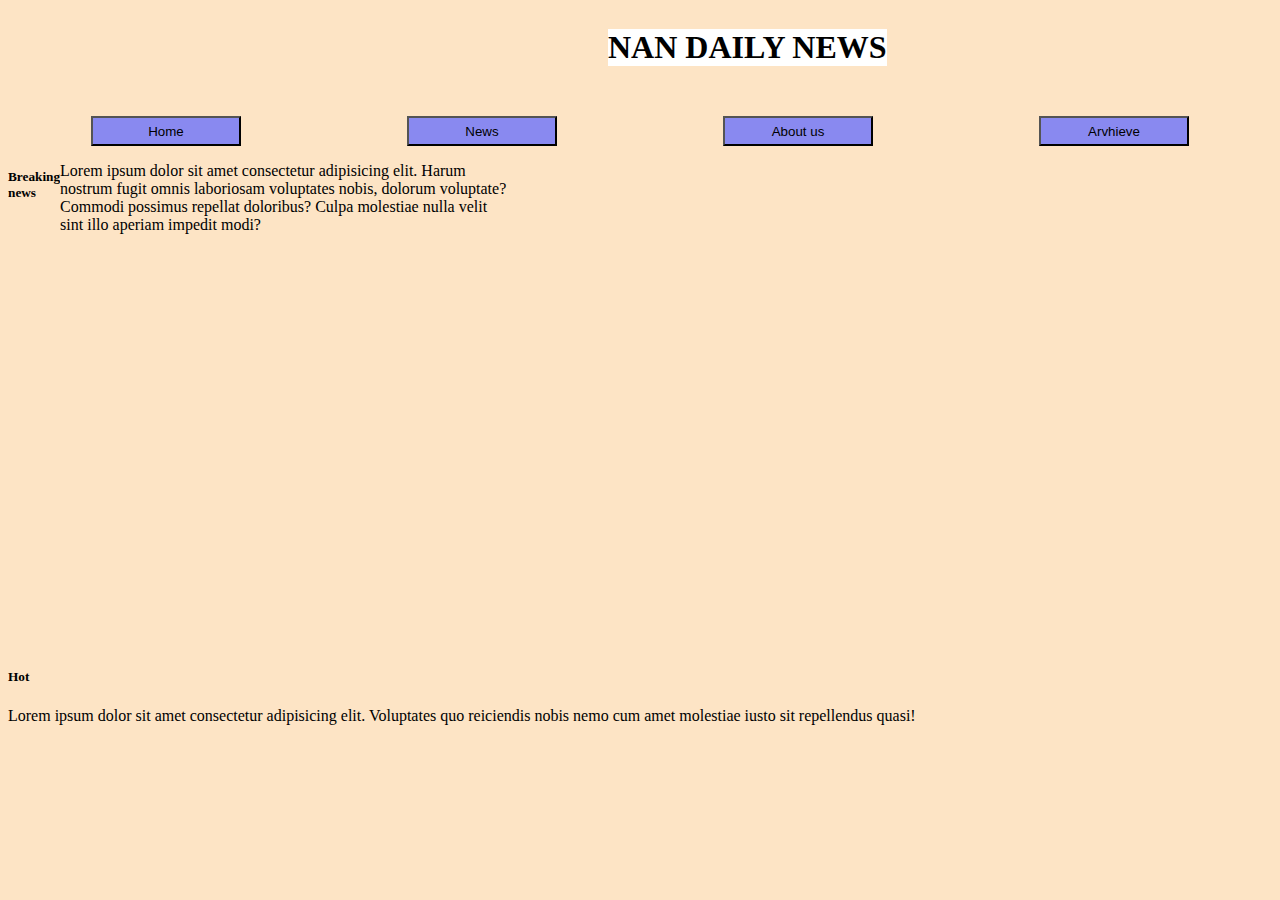
==== Magazine website/index.html @ 6f12e6bc "Add Magazine website" ====
<!DOCTYPE html>
<html lang="en">
<head>
    <meta charset="UTF-8">
    <meta name="viewport" content="width=device-width, initial-scale=1.0">
    <title>Home</title>
    <link rel="stylesheet" href="style.css">
</head>
<body>
    <h1>NAN DAILY NEWS</h1>

    <div class="nav-container">
        <button class="nav home">Home</button>
        <button class="nav news">News</button>
        <button class="nav about">About us</button>
        <button class="nav arch">Arvhieve</button>
    </div>

    <div class="content">
        <div class="breaking">
            <h5>Breaking news</h5>
            <p>Lorem ipsum dolor sit amet consectetur adipisicing elit. Harum nostrum fugit omnis laboriosam voluptates nobis, dolorum voluptate? Commodi possimus 
                repellat doloribus? Culpa molestiae nulla velit sint illo aperiam impedit modi?</p>
        </div>

        <div class="trending">
            <h5>Hot</h5>
            <p>Lorem ipsum dolor sit amet consectetur adipisicing elit. 
                Voluptates quo reiciendis nobis nemo cum amet molestiae iusto sit repellendus quasi!</p>
        </div>
    </div>


</body>
</html>
---- Magazine website/style.css ----
*{
    background-color: rgb(253, 228, 197);
}


h1{
    display: inline-block;
    margin-left: 600px;
    margin-bottom: 50px;
    height:auto;
    width:auto;

    background-color: white;

}
button{
    display: inline-block;
    background-color: rgb(137, 137, 240);
    height: 30px;
    width:150px;
    
}

.nav-container {

    display: flex;
    justify-content: space-around;
}

.breaking{
    display: flex;
    align-self: flex-end;
    height:500px;
    width:500px;
}
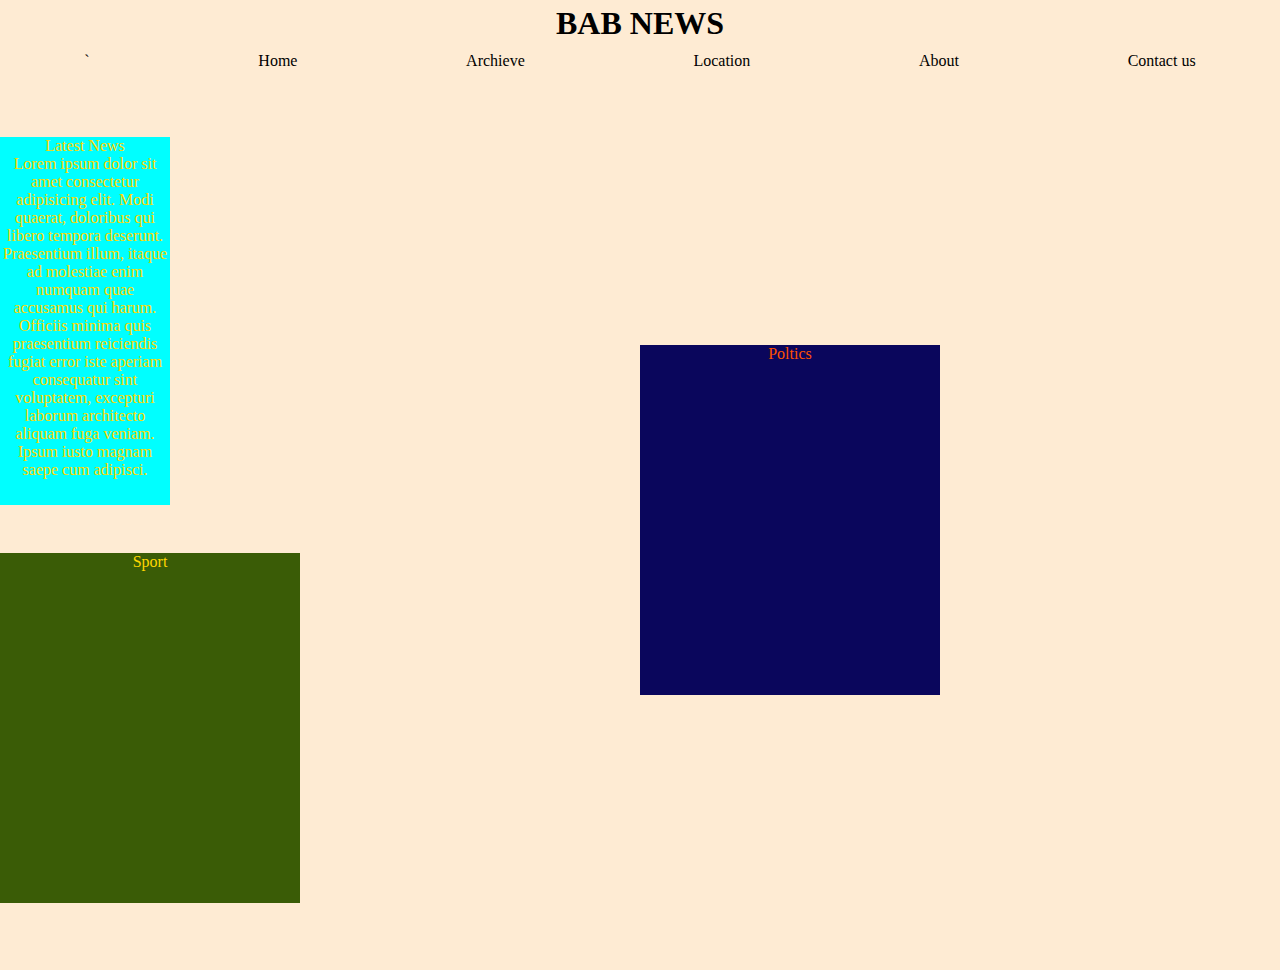
==== commit 12632650: "Add Magazine website" ====
--- a/Magazine website/index.html
+++ b/Magazine website/index.html
@@ -5,31 +5,34 @@
     <meta name="viewport" content="width=device-width, initial-scale=1.0">
     <title>Home</title>
     <link rel="stylesheet" href="style.css">
+    <style>
+        h1{
+            text-align: center;
+            margin:5px;
+            margin-bottom: 10px;
+        }
+        .navcont{
+            display:flex;
+            justify-content: space-around;
+        }
+    </style>
 </head>
 <body>
-    <h1>NAN DAILY NEWS</h1>
-
-    <div class="nav-container">
-        <button class="nav home">Home</button>
-        <button class="nav news">News</button>
-        <button class="nav about">About us</button>
-        <button class="nav arch">Arvhieve</button>
+    <h1>BAB NEWS</h1>
+    <div class="navcont">
+        `<div>Home</div>
+        <div>Archieve</div>
+        <div>Location</div>
+        <div>About</div>
+        <div>Contact us</div>
     </div>
-
-    <div class="content">
-        <div class="breaking">
-            <h5>Breaking news</h5>
-            <p>Lorem ipsum dolor sit amet consectetur adipisicing elit. Harum nostrum fugit omnis laboriosam voluptates nobis, dolorum voluptate? Commodi possimus 
-                repellat doloribus? Culpa molestiae nulla velit sint illo aperiam impedit modi?</p>
+    <div class="container">
+        <div class="latest">Latest News
+            <p class="latest">Lorem ipsum dolor sit amet consectetur adipisicing elit. Modi quaerat, doloribus qui libero tempora deserunt. Praesentium illum, itaque ad molestiae enim numquam quae accusamus qui harum. Officiis minima quis praesentium reiciendis fugiat error iste aperiam consequatur sint voluptatem, excepturi laborum 
+                architecto aliquam fuga veniam. Ipsum iusto magnam saepe cum adipisci.</p>
         </div>
-
-        <div class="trending">
-            <h5>Hot</h5>
-            <p>Lorem ipsum dolor sit amet consectetur adipisicing elit. 
-                Voluptates quo reiciendis nobis nemo cum amet molestiae iusto sit repellendus quasi!</p>
-        </div>
+        <div class="sport">Sport</div>
+        <div class="politics">Poltics</div>
     </div>
-
-
 </body>
 </html>--- a/Magazine website/style.css
+++ b/Magazine website/style.css
@@ -1,35 +1,56 @@
 *{
-    background-color: rgb(253, 228, 197);
+    background-color: rgb(254, 235, 211);
+    margin:0;
 }
 
 
-h1{
-    display: inline-block;
-    margin-left: 600px;
-    margin-bottom: 50px;
-    height:auto;
-    width:auto;
 
-    background-color: white;
+.container{
+    display:flex;
+    height: 100vh;
+    flex-direction:column;
+    flex-wrap:wrap;
+    justify-content: space-evenly;
+}
+
+.latest{
+    height: 350px;
+    width:170px;
+    background-color: aqua;
+    color:gold;
+    text-align: center;
+    
+    
 
 }
-button{
-    display: inline-block;
-    background-color: rgb(137, 137, 240);
-    height: 30px;
-    width:150px;
+
+/*
+.footer{
+    height:30px;
+    width:100%;
+    background-color: rgb(46, 46, 92);
+    text-align: center;
+    padding:5px;
+    margin:5px;
+}
+
+        <div class="footer">made by eureka teklemariam@2024</div>
+
+*/
+.sport{
+    height: 350px;
+    width:300px;
+    background-color: rgb(58, 92, 6);
+    color:gold;
+    text-align: center;
     
 }
 
-.nav-container {
-
-    display: flex;
-    justify-content: space-around;
+.politics{
+    height: 350px;
+    width:300px;
+    background-color: rgb(10, 6, 92);
+    color:rgb(255, 81, 0);
+    text-align: center;
+    
 }
-
-.breaking{
-    display: flex;
-    align-self: flex-end;
-    height:500px;
-    width:500px;
-}
